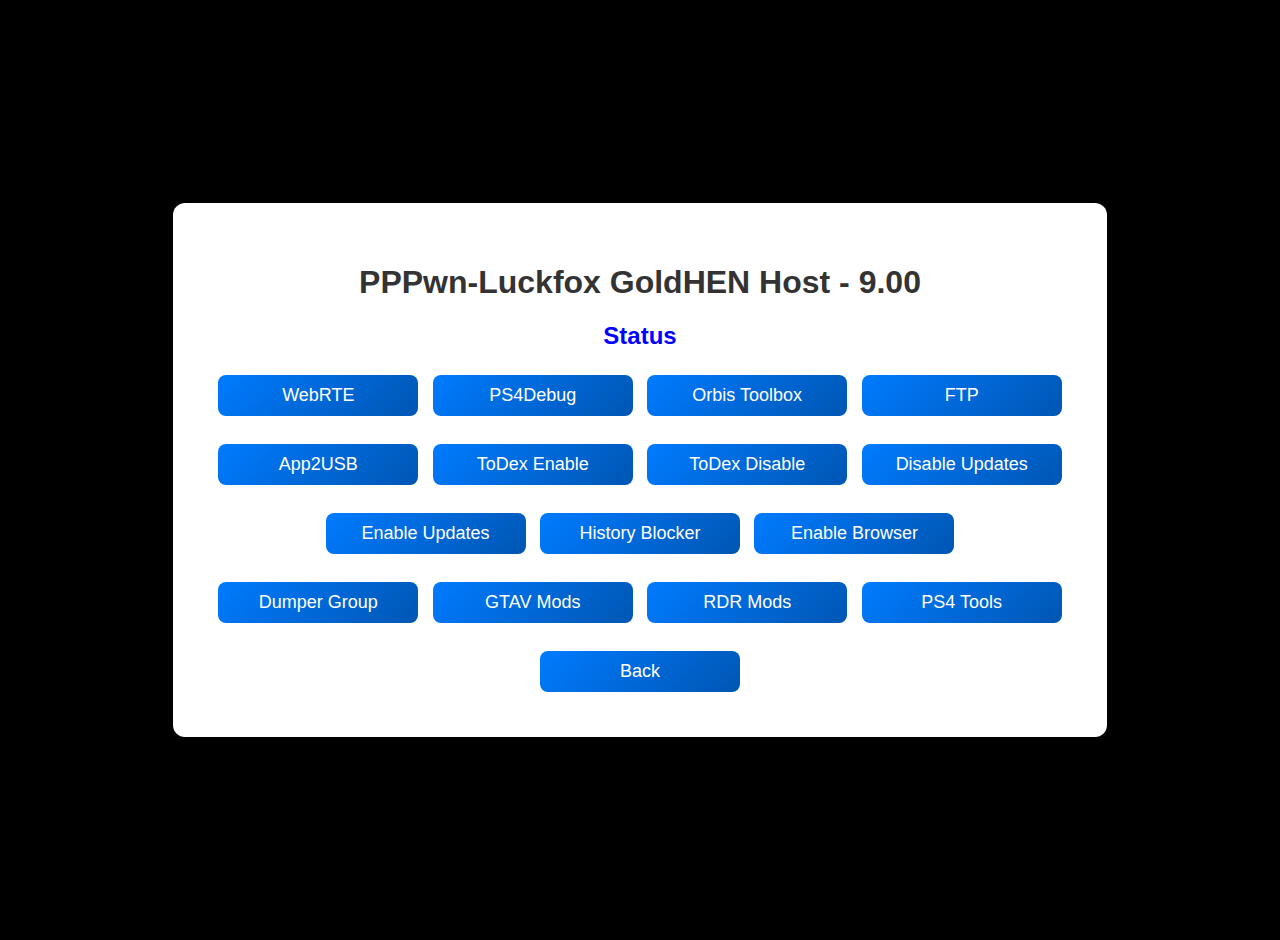
==== web/900/index.html @ b9703b36 "Compressed PS4 9.00 payloads" ====
<!DOCTYPE html>
<html lang="en">
   <head>
      <meta charset="UTF-8" />
      <meta name="viewport" content="width=device-width, initial-scale=1.0" />
      <title>PPPwn-Luckfox GoldHEN Host - 9.00</title>
      <style>
         body {
            font-family: Arial, sans-serif;
            margin: 0;
            padding: 20px;
            display: flex;
            justify-content: center;
            align-items: center;
            height: 100vh;
            background-color: black;
         }

         .container {
            max-width: 1000px;
            padding: 40px;
            background-color: #fff;
            border-radius: 12px;
            box-shadow: 0 4px 20px rgba(0, 0, 0, 0.1);
            text-align: center;
         }

         h1 {
            font-size: 32px;
            color: #333;
         }

         .button {
            display: inline-block;
            margin: 5px;
            width: 200px;
            padding: 10px 15px;
            font-size: 18px;
            color: #fff;
            background: linear-gradient(135deg, #007bff, #0056b3);
            border: none;
            border-radius: 8px;
            text-decoration: none;
            transition: background 0.3s, transform 0.2s;
            cursor: pointer;
         }

         .button:hover {
            background: linear-gradient(135deg, #0056b3, #004099);
            transform: translateY(-2px);
         }

         .button:active {
            transform: translateY(1px);
         }
      </style>
      <script>
         const payloadFiles = {
            ps4debug: "ps4debug.bin.bz2",
            permanentuart: "permanentuart.bin.bz2",
            app2usb: "app2usb.bin.bz2",
            backupdb: "backupdb.bin.bz2",
            pkgb: "pkg-backup.bin.bz2",
            dumperG: "DumperG.bin.bz2",
            dumperU: "DumperU.bin.bz2",
            dumperMGU: "DumperMGU.bin.bz2",
            dumperSGU: "DumperSGU.bin.bz2",
            kernelDumper: "kerneldumper.bin.bz2",
            moduleDumper: "mdumper.bin.bz2",
            restoredb: "restoredb.bin.bz2",
            disableASLR: "disableaslr.bin.bz2",
            disableUpdates: "disableupdates.bin.bz2",
            enableUpdates: "enableupdates.bin.bz2",
            enableBrowser: "enablebrowser.bin.bz2",
            exitIDU: "exitidu.bin.bz2",
            ftp: "ftp.bin.bz2",
            historyBlocker: "historyblocker.bin.bz2",
            rifRenamer: "rifrenamer.bin.bz2",
            orbis: "Orbis-Toolbox-900.bin.bz2",
            gtaLamance: "Lamance9.bin.bz2",
            expul1: "LushModz-1.0-9.00.bin.bz2",
            expul2: "LushModz-4.0-9.00.bin.bz2",
            gtaBQ1: "BeefQueefMod.bin.bz2",
            gtaBQ2: "BeefQueefMod134.bin.bz2",
            gtaBQ3: "BeefQueefMod138.bin.bz2",
            gtalts: "gtavLTS127.bin.bz2",
            gtamb: "gtavmb127.bin.bz2",
            gtava0: "gtava0.bin.bz2",
            gtava1: "gtava1.bin.bz2",
            gtava2: "gtava2.bin.bz2",
            gtava3: "gtava3.bin.bz2",
            rdr21: "Oysters1.00.bin.bz2",
            rdr22: "Oysters1.13.bin.bz2",
            rdr23: "Oysters1.19.bin.bz2",
            rdr24: "Oysters1.24.bin.bz2",
            rdr25: "Oysters1.29.bin.bz2",
            wilde32: "WildeModz-1.32.bin.bz2",
            wilde33: "WildeModz-1.33.bin.bz2",
            wilde38: "WildeModz-1.38.bin.bz2",
            toDexEnable: "todex-enable.bin.bz2",
            toDexDisable: "todex-disable.bin.bz2",
            webRTE: "WebRTE.bin.bz2",
         };

         function getPayload(payload, onLoadEndCallback) {
            const req = new XMLHttpRequest();
            req.open("GET", payload);
            req.responseType = "arraybuffer";
            req.onload = (event) => onLoadEndCallback && onLoadEndCallback(req, event);
            req.send();
         }

         function sendPayload(url, data, onLoadEndCallback) {
            const req = new XMLHttpRequest();
            req.open("POST", url, true);
            req.onload = (event) => onLoadEndCallback && onLoadEndCallback(req, event);
            req.send(data);
         }

         function injectPayload(file) {
            if (file.endsWith(".bz2")){
               loadPayloadBZ2(file);
            } else{
               loadPayload(file);
            }
         }

         function loadPayload(file) {
            const statusUrl = "http://127.0.0.1:9090/status";
            const payloadUrl = "http://127.0.0.1:9090";
            const req = new XMLHttpRequest();
            req.open("POST", statusUrl);
            req.onerror = () => alert("Cannot Load Payload Because The BinLoader Server Is Not Running");
            req.onload = () => {
                const responseJson = JSON.parse(req.responseText);
                if (responseJson.status === "ready") {
                    getPayload(file, req => {
                        if ((req.status === 200 || req.status === 304) && req.response) {
                            sendPayload(payloadUrl, req.response, req => {
                              progress.innerHTML = req.status === 200 ? "Payload Loaded" : 'Cannot send payload';
                            });
                        }
                    });
                } else {
                    alert("Cannot Load Payload Because The BinLoader Server Is Busy");
                }
            };
            req.send();
         }

         function loadPayloadBZ2(file) {
            const statusUrl = "http://127.0.0.1:9090/status";
            const payloadUrl = "http://127.0.0.1:9090";
            var req = new XMLHttpRequest();
            req.open("POST", statusUrl);
            req.onerror = () => alert("Cannot Load Payload Because The BinLoader Server Is Not Running");
            req.onload = () => {
               var responseJson = JSON.parse(req.responseText);
               if (responseJson.status == "ready") {
                     getPayload(file, req => {
                        if ((req.status === 200 || req.status === 304) && req.response) {
                           let payloadData = new Uint8Array(req.response);
                           try {
                              payloadData = bzip2.simple(bzip2.array(payloadData));
                           } catch (error) {
                              throw error;
                           }
                           sendPayload(payloadUrl, payloadData.buffer, req => {
                              progress.innerHTML = req.status === 200 ? "Payload Loaded" : 'Cannot send payload';
                           });
                        }
                     });
               } else {
                  alert("Cannot Load Payload Because The BinLoader Server Is Busy");
                  return;
               }
            };
            req.send();
         }
        

         function loadFanControl() {
            progress.innerHTML = "Fan Control loading... please wait";
            injectPayload(`fan${tempC.value}.bin.bz2`);
         }

         function showMenu(menu) {
            all.style.display = "none";
            Dumpers.style.display = "none";
            Tools.style.display = "none";
            gtav.style.display = "none";
            rdr2.style.display = "none";
            menu.style.display = "block";
         }

         function backToMainMenu() {
            all.style.display = "block";
            Dumpers.style.display = "none";
            Tools.style.display = "none";
            gtav.style.display = "none";
            rdr2.style.display = "none";
         }

         function setTemperatureOptions() {
            const select = document.getElementById("tempC");
            for (let i = 50; i <= 80; i += 5) {
               const option = document.createElement("option");
               option.text = i;
               option.value = i;
               select.add(option);
            }
            select.value = 60;
            localStorage.setItem("fanthreshold", select.value);
         }

         document.addEventListener("DOMContentLoaded", setTemperatureOptions);
      </script>
      <script>
        var bzip2 = {};

         bzip2.array = function(bytes) {
            var bit = 0,
               byte = 0;
            var BITMASK = [0, 0x01, 0x03, 0x07, 0x0F, 0x1F, 0x3F, 0x7F, 0xFF];
            return function(n) {
               var result = 0;
               while (n > 0) {
                     var left = 8 - bit;
                     if (n >= left) {
                        result <<= left;
                        result |= (BITMASK[left] & bytes[byte++]);
                        bit = 0;
                        n -= left;
                     } else {
                        result <<= n;
                        result |= ((bytes[byte] & (BITMASK[n] << (8 - n - bit))) >> (8 - n - bit));
                        bit += n;
                        n = 0;
                     }
               }
               return result;
            }
         };

         bzip2.simple = function(bits) {
            var size = bzip2.header(bits);
            var all = [],
               chunk = [];
            do {
               all = all.concat(chunk);
               chunk = bzip2.decompress(bits, size);
            } while (chunk != -1);
            return Uint8Array.from(all);
         };

         bzip2.header = function(bits) {
            if (bits(8 * 3) != 4348520) throw "No magic number found.";
            var i = bits(8) - 48;
            if (i < 1 || i > 9) throw "Not a bzip2 archive.";
            return i;
         };

         // Param1: a function for reading the block data (starting with 0x314159265359)
         // Param2: block size (0-9) (optional, defaults to 9)
         // Param3: length at which to stop decompressing and return the output
         bzip2.decompress = function(bits, size, len) {
            var MAX_HUFCODE_BITS = 20;
            var MAX_SYMBOLS = 258;
            var SYMBOL_RUNA = 0;
            var SYMBOL_RUNB = 1;
            var GROUP_SIZE = 50;

            var bufsize = 100000 * size;
            for (var h = "", i = 0; i < 6; i++) h += bits(8).toString(16);
            if (h == "177245385090") return -1; // Last block
            if (h != "314159265359") throw "Not valid bzip2 data.";
            bits(32); // Ignore CRC codes
            if (bits(1)) throw "Unsupported obsolete version.";
            var origPtr = bits(24);
            if (origPtr > bufsize) throw "Initial position larger than buffer size.";
            var t = bits(16);
            var symToByte = new Uint8Array(256),
               symTotal = 0;
            for (i = 0; i < 16; i++) {
               if (t & (1 << (15 - i))) {
                     var k = bits(16);
                     for (j = 0; j < 16; j++) {
                        if (k & (1 << (15 - j))) {
                           symToByte[symTotal++] = (16 * i) + j;
                        }
                     }
               }
            }

            var groupCount = bits(3);
            if (groupCount < 2 || groupCount > 6) throw "Error 1 while decompressing.";
            var nSelectors = bits(15);
            if (nSelectors == 0) throw "Error 2 while decompressing.";
            var mtfSymbol = []; // TODO: possibly replace JS array with typed arrays
            for (var i = 0; i < groupCount; i++) mtfSymbol[i] = i;
            var selectors = new Uint8Array(32768);

            for (var i = 0; i < nSelectors; i++) {
               for (var j = 0; bits(1); j++)
                     if (j >= groupCount) throw "Error 3 while decompressing.";
               var uc = mtfSymbol[j];
               mtfSymbol.splice(j, 1); // This is a probably inefficient MTF transform
               mtfSymbol.splice(0, 0, uc);
               selectors[i] = uc;
            }

            var symCount = symTotal + 2;
            var groups = [];
            for (var j = 0; j < groupCount; j++) {
               var length = new Uint8Array(MAX_SYMBOLS),
                     temp = new Uint8Array(MAX_HUFCODE_BITS + 1);
               t = bits(5); // Lengths
               for (var i = 0; i < symCount; i++) {
                     while (true) {
                        if (t < 1 || t > MAX_HUFCODE_BITS) throw "Error 4 while decompressing.";
                        if (!bits(1)) break;
                        if (!bits(1)) t++;
                        else t--;
                     }
                     length[i] = t;
               }
               var minLen, maxLen;
               minLen = maxLen = length[0];
               for (var i = 1; i < symCount; i++) {
                     if (length[i] > maxLen) maxLen = length[i];
                     else if (length[i] < minLen) minLen = length[i];
               }
               var hufGroup;
               hufGroup = groups[j] = {};
               hufGroup.permute = new Uint32Array(MAX_SYMBOLS);
               hufGroup.limit = new Uint32Array(MAX_HUFCODE_BITS + 1);
               hufGroup.base = new Uint32Array(MAX_HUFCODE_BITS + 1);
               hufGroup.minLen = minLen;
               hufGroup.maxLen = maxLen;
               var base = hufGroup.base.subarray(1);
               var limit = hufGroup.limit.subarray(1);
               var pp = 0;
               for (var i = minLen; i <= maxLen; i++)
                     for (var t = 0; t < symCount; t++)
                        if (length[t] == i) hufGroup.permute[pp++] = t;
               for (i = minLen; i <= maxLen; i++) temp[i] = limit[i] = 0;
               for (i = 0; i < symCount; i++) temp[length[i]]++;
               pp = t = 0;
               for (i = minLen; i < maxLen; i++) {
                     pp += temp[i];
                     limit[i] = pp - 1;
                     pp <<= 1;
                     base[i + 1] = pp - (t += temp[i]);
               }
               limit[maxLen] = pp + temp[maxLen] - 1;
               base[minLen] = 0;
            }
            var byteCount = new Uint32Array(256);
            for (var i = 0; i < 256; i++) mtfSymbol[i] = i;
            var runPos, count, symCount, selector;
            runPos = count = symCount = selector = 0;
            var buf = new Uint32Array(bufsize);
            while (true) {
               if (!(symCount--)) {
                     symCount = GROUP_SIZE - 1;
                     if (selector >= nSelectors) throw "Error 5 while decompressing.";
                     hufGroup = groups[selectors[selector++]];
                     base = hufGroup.base.subarray(1);
                     limit = hufGroup.limit.subarray(1);
               }
               i = hufGroup.minLen;
               j = bits(i);
               while (true) {
                     if (i > hufGroup.maxLen) throw "Error 6 while decompressing.";
                     if (j <= limit[i]) break;
                     i++;
                     j = (j << 1) | bits(1);
               }
               j -= base[i];
               if (j < 0 || j >= MAX_SYMBOLS) throw "Error 7 while decompressing.";
               var nextSym = hufGroup.permute[j];
               if (nextSym == SYMBOL_RUNA || nextSym == SYMBOL_RUNB) {
                     if (!runPos) {
                        runPos = 1;
                        t = 0;
                     }
                     if (nextSym == SYMBOL_RUNA) t += runPos;
                     else t += 2 * runPos;
                     runPos <<= 1;
                     continue;
               }
               if (runPos) {
                     runPos = 0;
                     if (count + t >= bufsize) throw "Error 8 while decompressing.";
                     uc = symToByte[mtfSymbol[0]];
                     byteCount[uc] += t;
                     while (t--) buf[count++] = uc;
               }
               if (nextSym > symTotal) break;
               if (count >= bufsize) throw "Error 9 while decompressing.";
               i = nextSym - 1;
               uc = mtfSymbol[i];
               mtfSymbol.splice(i, 1);
               mtfSymbol.splice(0, 0, uc);
               uc = symToByte[uc];
               byteCount[uc]++;
               buf[count++] = uc;
            }
            if (origPtr < 0 || origPtr >= count) throw "Error 10 while decompressing.";
            var j = 0;
            for (var i = 0; i < 256; i++) {
               k = j + byteCount[i];
               byteCount[i] = j;
               j = k;
            }
            for (var i = 0; i < count; i++) {
               uc = buf[i] & 0xff;
               buf[byteCount[uc]] |= (i << 8);
               byteCount[uc]++;
            }
            var pos = 0,
               current = 0,
               run = 0;
            if (count) {
               pos = buf[origPtr];
               current = (pos & 0xff);
               pos >>= 8;
               run = -1;
            }
            count = count;
            var output = [];
            var copies, previous, outbyte;
            if (!len) len = Infinity;
            while (count) {
               count--;
               previous = current;
               pos = buf[pos];
               current = pos & 0xff;
               pos >>= 8;
               if (run++ == 3) {
                     copies = current;
                     outbyte = previous;
                     current = -1;
               } else {
                     copies = 1;
                     outbyte = current;
               }
               while (copies--) {
                     output.push(outbyte);
                     if (!--len) return output;
               }
               if (current != previous) run = 0;
            }
            return output;
         };
    </script>
   </head>

   <body>
      <div class="container">
         <h1>PPPwn-Luckfox GoldHEN Host - 9.00</h1>
         <h2 id="progress" style="color: blue;">Status</h2>
         <div id="all">
            <button class="button" onmouseover="progress.innerHTML='WebRTE for PS4 9.00 fw'" onmouseout="progress.innerHTML='Status'" onclick="injectPayload(payloadFiles.webRTE)">WebRTE</button>
            <button class="button" onmouseover="progress.innerHTML='ps4debug for PS4 9.00 fw'" onmouseout="progress.innerHTML='Status'" onclick="injectPayload(payloadFiles.ps4debug)">PS4Debug</button>
            <button class="button" onmouseover="progress.innerHTML='Orbis Toolbox Loader Alfa 1190 for PS4 9.00 fw'" onmouseout="progress.innerHTML='Status'" onclick="injectPayload(payloadFiles.orbis)">Orbis Toolbox</button>
            <button class="button" onmouseover="progress.innerHTML='A full access FTP server for the PS4'" onmouseout="progress.innerHTML='Status'" onclick="injectPayload(payloadFiles.ftp)">FTP</button>
            <br />
            <br />
            <button class="button" onmouseover="progress.innerHTML='Move installed games to an external USB drive'" onmouseout="progress.innerHTML='Status'" onclick="injectPayload(payloadFiles.app2usb)">App2USB</button>
            <button class="button" onmouseover="progress.innerHTML='Unlocks some debug features available on testkit'" onmouseout="progress.innerHTML='Status'" onclick="injectPayload(payloadFiles.toDexEnable)">ToDex Enable</button>
            <button class="button" onmouseover="progress.innerHTML='Disable ToDEX'" onmouseout="progress.innerHTML='Status'" onclick="injectPayload(payloadFiles.toDexDisable)">ToDex Disable</button>
            <button class="button" onmouseover="progress.innerHTML='Creates dummy files in the PS4 update folder'" onmouseout="progress.innerHTML='Status'" onclick="injectPayload(payloadFiles.disableUpdates)">Disable Updates</button>
            <br />
            <br />
            <button class="button" onmouseover="progress.innerHTML='Removes the dummy files in the PS4 update folder'" onmouseout="progress.innerHTML='Status'" onclick="injectPayload(payloadFiles.enableUpdates)">Enable Updates</button>
            <button class="button" onmouseover="progress.innerHTML='Disable the auto opening of the last page used in the PS4 WebBrowser'" onmouseout="progress.innerHTML='Status'" onclick="injectPayload(payloadFiles.historyBlocker)">History Blocker</button>
            <button class="button" onmouseover="progress.innerHTML='Enable Browser'" onmouseout="progress.innerHTML='Status'" onclick="injectPayload(payloadFiles.enableBrowser)">Enable Browser</button>
            <br />
            <br />
            <button class="button" onmouseover="progress.innerHTML='All Dumper payloads'" onmouseout="progress.innerHTML='Status'" onclick="showMenu(Dumpers)">Dumper Group</button>
            <button class="button" onmouseover="progress.innerHTML='All GTAV Mods'" onmouseout="progress.innerHTML='Status'" onclick="showMenu(gtav)">GTAV Mods</button>
            <button class="button" onmouseover="progress.innerHTML='All RDR2 Mods'" onmouseout="progress.innerHTML='Status'" onclick="showMenu(rdr2)">RDR Mods</button>
            <button class="button" onmouseover="progress.innerHTML='PS4 Tools payloads'" onmouseout="progress.innerHTML='Status'" onclick="showMenu(Tools)">PS4 Tools</button>
            <br />
            <br />
            <button class="button" onclick="window.location.href = '../'" onmouseover="progress.innerHTML='Move back to PPPwn-Dashboard'" onmouseout="progress.innerHTML='Status'">Back</button>
         </div>
         <div id="Dumpers" style="display: none;">
            <button class="button" onmouseover="progress.innerHTML='Original Payload by xvortex PS4 9.00 fw'" onmouseout="progress.innerHTML='Status'" onclick="injectPayload(payloadFiles.dumperU)">Dumper U</button>
            <button class="button" onmouseover="progress.innerHTML='Original Payload by xvortex + Modular Dumper by Storm21 PS4 9.00 fw'" onmouseout="progress.innerHTML='Status'" onclick="injectPayload(payloadFiles.dumperMGU)">Dumper MGU</button>
            <button class="button" onmouseover="progress.innerHTML='PS4 System File Dumper by Ludvikus1 PS4 9.00 fw'" onmouseout="progress.innerHTML='Status'" onclick="injectPayload(payloadFiles.dumperSGU)">Dumper SGU</button>
            <br />
            <br />
            <button class="button" onmouseover="progress.innerHTML='PS4 Kernel Dumper by zecoxao PS4 9.00 fw'" onmouseout="progress.innerHTML='Status'" onclick="injectPayload(payloadFiles.kernelDumper)">Kernel Dumper</button>
            <button class="button" onmouseover="progress.innerHTML='PS4 Module Dumper by Golden PS4 9.00 fw'" onmouseout="progress.innerHTML='Status'" onclick="injectPayload(payloadFiles.moduleDumper)">Module Dumper</button>
            <br />
            <br />
            <button class="button" onmouseover="progress.innerHTML='Move back to main menu'" onmouseout="progress.innerHTML='Status'" onclick="backToMainMenu()">Back</button>
         </div>
         <div id="Tools" style="display: none;">
            <button class="button" onmouseover="progress.innerHTML='Disable Address Space Layout Randomization by pearlxcore PS4 9.00 fw'" onmouseout="progress.innerHTML='Status'" onclick="injectPayload(payloadFiles.disableASLR)">Disable ASLR</button>
            <button class="button" onmouseover="progress.innerHTML='Enable UART for PS4 9.00 fw'" onmouseout="progress.innerHTML='Status'" onclick="injectPayload(payloadFiles.permanentuart)">Permanent UART</button>
            <button class="button" onmouseover="progress.innerHTML='Exit IDU mode on PS4 9.00 fw'" onmouseout="progress.innerHTML='Status'" onclick="injectPayload(payloadFiles.exitIDU)">Exit IDU</button>
            <button class="button" onmouseover="progress.innerHTML='RIF Renamer by pearlxcore PS4 9.00 fw'" onmouseout="progress.innerHTML='Status'" onclick="injectPayload(payloadFiles.rifRenamer)">RIF Renamer</button>
            <br />
            <br />
            <button class="button" onmouseover="progress.innerHTML='Move back to main menu'" onmouseout="progress.innerHTML='Status'" onclick="backToMainMenu()">Back</button>
         </div>
         <div id="gtav" style="display: none;">
            <button class="button" onmouseover="progress.innerHTML='GTAV ArabicGuy 1.00 for 900 L1+R1'" onmouseout="progress.innerHTML='Status'" onclick="injectPayload(payloadFiles.gtava0)">GTA ArabicGuy 1</button>
            <button class="button" onmouseover="progress.innerHTML='GTAV ArabicGuy 1.27 for 900 ==> + []'" onmouseout="progress.innerHTML='Status'" onclick="injectPayload(payloadFiles.gtava1)">GTA ArabicGuy 2</button>
            <button class="button" onmouseover="progress.innerHTML='GTAV ArabicGuy 1.32 for 900'" onmouseout="progress.innerHTML='Status'" onclick="injectPayload(payloadFiles.gtava2)">ArabicGuy 3</button>
            <button class="button" onmouseover="progress.innerHTML='GTAV ArabicGuy 1.33 for 900'" onmouseout="progress.innerHTML='Status'" onclick="injectPayload(payloadFiles.gtava3)">ArabicGuy 4</button>
            <br />
            <br />
            <button class="button" onmouseover="progress.innerHTML='GTAV Expulsion Mode Menu 1.35 by LushModz for 900'" onmouseout="progress.innerHTML='Status'" onclick="injectPayload(payloadFiles.expul1)">LushModz 1</button>
            <button class="button" onmouseover="progress.innerHTML='GTAV Expulsion Mode Menu 1.38 by LushModz for 900'" onmouseout="progress.innerHTML='Status'" onclick="injectPayload(payloadFiles.expul2)">LushModz 2</button>
            <button class="button" onmouseover="progress.innerHTML='GTAV Menu-Base 1.27 for 900 ==> + []'" onmouseout="progress.innerHTML='Status'" onclick="injectPayload(payloadFiles.gtamb)">MenuBase</button>
            <button class="button" onmouseover="progress.innerHTML='GTAV LTS 1.27 for 900 ==> + []'" onmouseout="progress.innerHTML='Status'" onclick="injectPayload(payloadFiles.gtalts)">LTS</button>
            <br />
            <br />
            <button class="button" onmouseover="progress.innerHTML='GTA BeefQueef Mod 1.33 by Lush Modz for GTA V 9.00 fw'" onmouseout="progress.innerHTML='Status'" onclick="injectPayload(payloadFiles.gtaBQ1)">BeefQueef 1</button>
            <button class="button" onmouseover="progress.innerHTML='GTA BeefQueef Mod 1.34 by Lush Modz for GTA V 9.00 fw'" onmouseout="progress.innerHTML='Status'" onclick="injectPayload(payloadFiles.gtaBQ2)">BeefQueef 2</button>
            <button class="button" onmouseover="progress.innerHTML='GTA BeefQueef Mod 1.38 by Lush Modz for GTA V 9.00 fw'" onmouseout="progress.innerHTML='Status'" onclick="injectPayload(payloadFiles.gtaBQ3)">BeefQueef 3</button>
            <br />
            <br />
            <button class="button" onmouseover="progress.innerHTML='GTA V 1.38 Lamance 9.00 fw'" onmouseout="progress.innerHTML='Status'" onclick="injectPayload(payloadFiles.gtaLamance)">Lamance</button>
            <button class="button" onmouseover="progress.innerHTML='Wilde Modz 1.32 by Lush Modz for GTA V 9.00 fw'" onmouseout="progress.innerHTML='Status'" onclick="injectPayload(payloadFiles.wilde32)">WildeModz 1</button>
            <button class="button" onmouseover="progress.innerHTML='Wilde Modz 1.33 by Lush Modz for GTA V 9.00 fw'" onmouseout="progress.innerHTML='Status'" onclick="injectPayload(payloadFiles.wilde33)">WildeModz 2</button>
            <button class="button" onmouseover="progress.innerHTML='Wilde Modz 1.38 by Lush Modz for GTA V 9.00 fw'" onmouseout="progress.innerHTML='Status'" onclick="injectPayload(payloadFiles.wilde38)">WildeModz 3</button>
            <br />
            <br />
            <button class="button" onmouseover="progress.innerHTML='Move back to main menu'" onmouseout="progress.innerHTML='Status'" onclick="backToMainMenu()">Back</button>
         </div>
         <div id="rdr2" style="display: none;">
            <button class="button" onmouseover="progress.innerHTML='Red dead redemption 2 mod  menu 1.00 V1.3.6 by RF0oDxM0Dz (R1 + Square) '" onmouseout="progress.innerHTML='Status'" onclick="injectPayload(payloadFiles.rdr21)">RDR2 1</button>
            <button class="button" onmouseover="progress.innerHTML='Red dead redemption 2 mod  menu 1.13 V1.3.6 by RF0oDxM0Dz (R1 + Square) '" onmouseout="progress.innerHTML='Status'" onclick="injectPayload(payloadFiles.rdr22)">RDR2 2</button>
            <button class="button" onmouseover="progress.innerHTML='Red dead redemption 2 mod  menu 1.19 V1.3.6 by RF0oDxM0Dz (R1 + Square) '" onmouseout="progress.innerHTML='Status'" onclick="injectPayload(payloadFiles.rdr23)">RDR2 3</button>
            <button class="button" onmouseover="progress.innerHTML='Red dead redemption 2 mod  menu 1.24 V1.3.6 by RF0oDxM0Dz (R1 + Square) '" onmouseout="progress.innerHTML='Status'" onclick="injectPayload(payloadFiles.rdr24)">RDR2 4</button>
            <button class="button" onmouseover="progress.innerHTML='Red dead redemption 2 mod  menu 1.29 V1.3.6 by RF0oDxM0Dz (R1 + Square) '" onmouseout="progress.innerHTML='Status'" onclick="injectPayload(payloadFiles.rdr25)">RDR2 5</button>
            <br />
            <br />
            <button class="button" onmouseover="progress.innerHTML='Move back to main menu'" onmouseout="progress.innerHTML='Status'" onclick="backToMainMenu()">Back</button>
         </div>
      </div>
   </body>
</html>
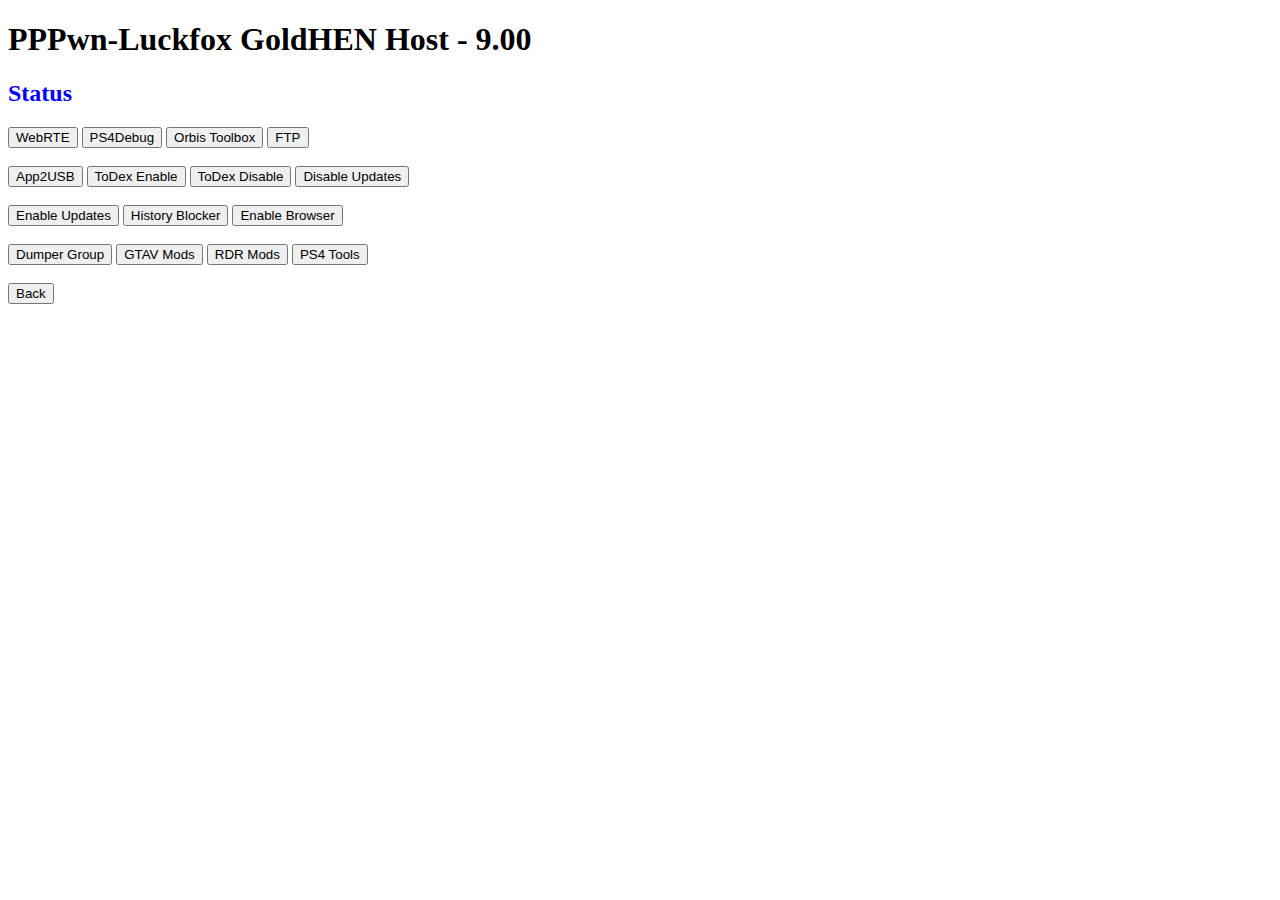
==== commit 3f33ee4f: "Optimize web hosts code" ====
--- a/web/900/index.html
+++ b/web/900/index.html
@@ -4,56 +4,7 @@
       <meta charset="UTF-8" />
       <meta name="viewport" content="width=device-width, initial-scale=1.0" />
       <title>PPPwn-Luckfox GoldHEN Host - 9.00</title>
-      <style>
-         body {
-            font-family: Arial, sans-serif;
-            margin: 0;
-            padding: 20px;
-            display: flex;
-            justify-content: center;
-            align-items: center;
-            height: 100vh;
-            background-color: black;
-         }
-
-         .container {
-            max-width: 1000px;
-            padding: 40px;
-            background-color: #fff;
-            border-radius: 12px;
-            box-shadow: 0 4px 20px rgba(0, 0, 0, 0.1);
-            text-align: center;
-         }
-
-         h1 {
-            font-size: 32px;
-            color: #333;
-         }
-
-         .button {
-            display: inline-block;
-            margin: 5px;
-            width: 200px;
-            padding: 10px 15px;
-            font-size: 18px;
-            color: #fff;
-            background: linear-gradient(135deg, #007bff, #0056b3);
-            border: none;
-            border-radius: 8px;
-            text-decoration: none;
-            transition: background 0.3s, transform 0.2s;
-            cursor: pointer;
-         }
-
-         .button:hover {
-            background: linear-gradient(135deg, #0056b3, #004099);
-            transform: translateY(-2px);
-         }
-
-         .button:active {
-            transform: translateY(1px);
-         }
-      </style>
+      <link rel="stylesheet" href="../utils/style.css">
       <script>
          const payloadFiles = {
             ps4debug: "ps4debug.bin.bz2",
@@ -102,88 +53,6 @@
             webRTE: "WebRTE.bin.bz2",
          };
 
-         function getPayload(payload, onLoadEndCallback) {
-            const req = new XMLHttpRequest();
-            req.open("GET", payload);
-            req.responseType = "arraybuffer";
-            req.onload = (event) => onLoadEndCallback && onLoadEndCallback(req, event);
-            req.send();
-         }
-
-         function sendPayload(url, data, onLoadEndCallback) {
-            const req = new XMLHttpRequest();
-            req.open("POST", url, true);
-            req.onload = (event) => onLoadEndCallback && onLoadEndCallback(req, event);
-            req.send(data);
-         }
-
-         function injectPayload(file) {
-            if (file.endsWith(".bz2")){
-               loadPayloadBZ2(file);
-            } else{
-               loadPayload(file);
-            }
-         }
-
-         function loadPayload(file) {
-            const statusUrl = "http://127.0.0.1:9090/status";
-            const payloadUrl = "http://127.0.0.1:9090";
-            const req = new XMLHttpRequest();
-            req.open("POST", statusUrl);
-            req.onerror = () => alert("Cannot Load Payload Because The BinLoader Server Is Not Running");
-            req.onload = () => {
-                const responseJson = JSON.parse(req.responseText);
-                if (responseJson.status === "ready") {
-                    getPayload(file, req => {
-                        if ((req.status === 200 || req.status === 304) && req.response) {
-                            sendPayload(payloadUrl, req.response, req => {
-                              progress.innerHTML = req.status === 200 ? "Payload Loaded" : 'Cannot send payload';
-                            });
-                        }
-                    });
-                } else {
-                    alert("Cannot Load Payload Because The BinLoader Server Is Busy");
-                }
-            };
-            req.send();
-         }
-
-         function loadPayloadBZ2(file) {
-            const statusUrl = "http://127.0.0.1:9090/status";
-            const payloadUrl = "http://127.0.0.1:9090";
-            var req = new XMLHttpRequest();
-            req.open("POST", statusUrl);
-            req.onerror = () => alert("Cannot Load Payload Because The BinLoader Server Is Not Running");
-            req.onload = () => {
-               var responseJson = JSON.parse(req.responseText);
-               if (responseJson.status == "ready") {
-                     getPayload(file, req => {
-                        if ((req.status === 200 || req.status === 304) && req.response) {
-                           let payloadData = new Uint8Array(req.response);
-                           try {
-                              payloadData = bzip2.simple(bzip2.array(payloadData));
-                           } catch (error) {
-                              throw error;
-                           }
-                           sendPayload(payloadUrl, payloadData.buffer, req => {
-                              progress.innerHTML = req.status === 200 ? "Payload Loaded" : 'Cannot send payload';
-                           });
-                        }
-                     });
-               } else {
-                  alert("Cannot Load Payload Because The BinLoader Server Is Busy");
-                  return;
-               }
-            };
-            req.send();
-         }
-        
-
-         function loadFanControl() {
-            progress.innerHTML = "Fan Control loading... please wait";
-            injectPayload(`fan${tempC.value}.bin.bz2`);
-         }
-
          function showMenu(menu) {
             all.style.display = "none";
             Dumpers.style.display = "none";
@@ -200,260 +69,10 @@
             gtav.style.display = "none";
             rdr2.style.display = "none";
          }
-
-         function setTemperatureOptions() {
-            const select = document.getElementById("tempC");
-            for (let i = 50; i <= 80; i += 5) {
-               const option = document.createElement("option");
-               option.text = i;
-               option.value = i;
-               select.add(option);
-            }
-            select.value = 60;
-            localStorage.setItem("fanthreshold", select.value);
-         }
-
-         document.addEventListener("DOMContentLoaded", setTemperatureOptions);
       </script>
-      <script>
-        var bzip2 = {};
-
-         bzip2.array = function(bytes) {
-            var bit = 0,
-               byte = 0;
-            var BITMASK = [0, 0x01, 0x03, 0x07, 0x0F, 0x1F, 0x3F, 0x7F, 0xFF];
-            return function(n) {
-               var result = 0;
-               while (n > 0) {
-                     var left = 8 - bit;
-                     if (n >= left) {
-                        result <<= left;
-                        result |= (BITMASK[left] & bytes[byte++]);
-                        bit = 0;
-                        n -= left;
-                     } else {
-                        result <<= n;
-                        result |= ((bytes[byte] & (BITMASK[n] << (8 - n - bit))) >> (8 - n - bit));
-                        bit += n;
-                        n = 0;
-                     }
-               }
-               return result;
-            }
-         };
-
-         bzip2.simple = function(bits) {
-            var size = bzip2.header(bits);
-            var all = [],
-               chunk = [];
-            do {
-               all = all.concat(chunk);
-               chunk = bzip2.decompress(bits, size);
-            } while (chunk != -1);
-            return Uint8Array.from(all);
-         };
-
-         bzip2.header = function(bits) {
-            if (bits(8 * 3) != 4348520) throw "No magic number found.";
-            var i = bits(8) - 48;
-            if (i < 1 || i > 9) throw "Not a bzip2 archive.";
-            return i;
-         };
-
-         // Param1: a function for reading the block data (starting with 0x314159265359)
-         // Param2: block size (0-9) (optional, defaults to 9)
-         // Param3: length at which to stop decompressing and return the output
-         bzip2.decompress = function(bits, size, len) {
-            var MAX_HUFCODE_BITS = 20;
-            var MAX_SYMBOLS = 258;
-            var SYMBOL_RUNA = 0;
-            var SYMBOL_RUNB = 1;
-            var GROUP_SIZE = 50;
-
-            var bufsize = 100000 * size;
-            for (var h = "", i = 0; i < 6; i++) h += bits(8).toString(16);
-            if (h == "177245385090") return -1; // Last block
-            if (h != "314159265359") throw "Not valid bzip2 data.";
-            bits(32); // Ignore CRC codes
-            if (bits(1)) throw "Unsupported obsolete version.";
-            var origPtr = bits(24);
-            if (origPtr > bufsize) throw "Initial position larger than buffer size.";
-            var t = bits(16);
-            var symToByte = new Uint8Array(256),
-               symTotal = 0;
-            for (i = 0; i < 16; i++) {
-               if (t & (1 << (15 - i))) {
-                     var k = bits(16);
-                     for (j = 0; j < 16; j++) {
-                        if (k & (1 << (15 - j))) {
-                           symToByte[symTotal++] = (16 * i) + j;
-                        }
-                     }
-               }
-            }
-
-            var groupCount = bits(3);
-            if (groupCount < 2 || groupCount > 6) throw "Error 1 while decompressing.";
-            var nSelectors = bits(15);
-            if (nSelectors == 0) throw "Error 2 while decompressing.";
-            var mtfSymbol = []; // TODO: possibly replace JS array with typed arrays
-            for (var i = 0; i < groupCount; i++) mtfSymbol[i] = i;
-            var selectors = new Uint8Array(32768);
-
-            for (var i = 0; i < nSelectors; i++) {
-               for (var j = 0; bits(1); j++)
-                     if (j >= groupCount) throw "Error 3 while decompressing.";
-               var uc = mtfSymbol[j];
-               mtfSymbol.splice(j, 1); // This is a probably inefficient MTF transform
-               mtfSymbol.splice(0, 0, uc);
-               selectors[i] = uc;
-            }
-
-            var symCount = symTotal + 2;
-            var groups = [];
-            for (var j = 0; j < groupCount; j++) {
-               var length = new Uint8Array(MAX_SYMBOLS),
-                     temp = new Uint8Array(MAX_HUFCODE_BITS + 1);
-               t = bits(5); // Lengths
-               for (var i = 0; i < symCount; i++) {
-                     while (true) {
-                        if (t < 1 || t > MAX_HUFCODE_BITS) throw "Error 4 while decompressing.";
-                        if (!bits(1)) break;
-                        if (!bits(1)) t++;
-                        else t--;
-                     }
-                     length[i] = t;
-               }
-               var minLen, maxLen;
-               minLen = maxLen = length[0];
-               for (var i = 1; i < symCount; i++) {
-                     if (length[i] > maxLen) maxLen = length[i];
-                     else if (length[i] < minLen) minLen = length[i];
-               }
-               var hufGroup;
-               hufGroup = groups[j] = {};
-               hufGroup.permute = new Uint32Array(MAX_SYMBOLS);
-               hufGroup.limit = new Uint32Array(MAX_HUFCODE_BITS + 1);
-               hufGroup.base = new Uint32Array(MAX_HUFCODE_BITS + 1);
-               hufGroup.minLen = minLen;
-               hufGroup.maxLen = maxLen;
-               var base = hufGroup.base.subarray(1);
-               var limit = hufGroup.limit.subarray(1);
-               var pp = 0;
-               for (var i = minLen; i <= maxLen; i++)
-                     for (var t = 0; t < symCount; t++)
-                        if (length[t] == i) hufGroup.permute[pp++] = t;
-               for (i = minLen; i <= maxLen; i++) temp[i] = limit[i] = 0;
-               for (i = 0; i < symCount; i++) temp[length[i]]++;
-               pp = t = 0;
-               for (i = minLen; i < maxLen; i++) {
-                     pp += temp[i];
-                     limit[i] = pp - 1;
-                     pp <<= 1;
-                     base[i + 1] = pp - (t += temp[i]);
-               }
-               limit[maxLen] = pp + temp[maxLen] - 1;
-               base[minLen] = 0;
-            }
-            var byteCount = new Uint32Array(256);
-            for (var i = 0; i < 256; i++) mtfSymbol[i] = i;
-            var runPos, count, symCount, selector;
-            runPos = count = symCount = selector = 0;
-            var buf = new Uint32Array(bufsize);
-            while (true) {
-               if (!(symCount--)) {
-                     symCount = GROUP_SIZE - 1;
-                     if (selector >= nSelectors) throw "Error 5 while decompressing.";
-                     hufGroup = groups[selectors[selector++]];
-                     base = hufGroup.base.subarray(1);
-                     limit = hufGroup.limit.subarray(1);
-               }
-               i = hufGroup.minLen;
-               j = bits(i);
-               while (true) {
-                     if (i > hufGroup.maxLen) throw "Error 6 while decompressing.";
-                     if (j <= limit[i]) break;
-                     i++;
-                     j = (j << 1) | bits(1);
-               }
-               j -= base[i];
-               if (j < 0 || j >= MAX_SYMBOLS) throw "Error 7 while decompressing.";
-               var nextSym = hufGroup.permute[j];
-               if (nextSym == SYMBOL_RUNA || nextSym == SYMBOL_RUNB) {
-                     if (!runPos) {
-                        runPos = 1;
-                        t = 0;
-                     }
-                     if (nextSym == SYMBOL_RUNA) t += runPos;
-                     else t += 2 * runPos;
-                     runPos <<= 1;
-                     continue;
-               }
-               if (runPos) {
-                     runPos = 0;
-                     if (count + t >= bufsize) throw "Error 8 while decompressing.";
-                     uc = symToByte[mtfSymbol[0]];
-                     byteCount[uc] += t;
-                     while (t--) buf[count++] = uc;
-               }
-               if (nextSym > symTotal) break;
-               if (count >= bufsize) throw "Error 9 while decompressing.";
-               i = nextSym - 1;
-               uc = mtfSymbol[i];
-               mtfSymbol.splice(i, 1);
-               mtfSymbol.splice(0, 0, uc);
-               uc = symToByte[uc];
-               byteCount[uc]++;
-               buf[count++] = uc;
-            }
-            if (origPtr < 0 || origPtr >= count) throw "Error 10 while decompressing.";
-            var j = 0;
-            for (var i = 0; i < 256; i++) {
-               k = j + byteCount[i];
-               byteCount[i] = j;
-               j = k;
-            }
-            for (var i = 0; i < count; i++) {
-               uc = buf[i] & 0xff;
-               buf[byteCount[uc]] |= (i << 8);
-               byteCount[uc]++;
-            }
-            var pos = 0,
-               current = 0,
-               run = 0;
-            if (count) {
-               pos = buf[origPtr];
-               current = (pos & 0xff);
-               pos >>= 8;
-               run = -1;
-            }
-            count = count;
-            var output = [];
-            var copies, previous, outbyte;
-            if (!len) len = Infinity;
-            while (count) {
-               count--;
-               previous = current;
-               pos = buf[pos];
-               current = pos & 0xff;
-               pos >>= 8;
-               if (run++ == 3) {
-                     copies = current;
-                     outbyte = previous;
-                     current = -1;
-               } else {
-                     copies = 1;
-                     outbyte = current;
-               }
-               while (copies--) {
-                     output.push(outbyte);
-                     if (!--len) return output;
-               }
-               if (current != previous) run = 0;
-            }
-            return output;
-         };
-    </script>
+      <script src="../utils/common.js"></script>
+      <script src="../utils/fan.js"></script>
+      <script src="../utils/bzip.js"></script>
    </head>
 
    <body>
@@ -505,6 +124,10 @@
             <button class="button" onmouseover="progress.innerHTML='RIF Renamer by pearlxcore PS4 9.00 fw'" onmouseout="progress.innerHTML='Status'" onclick="injectPayload(payloadFiles.rifRenamer)">RIF Renamer</button>
             <br />
             <br />
+            <button class="button" onmouseover="progress.innerHTML='Set the temperature at the PS4 fan starts'" onmouseout="progress.innerHTML='Status'" onclick="injectPayload('fan' + tempC.value + '.bin.bz2')"> Fan Control </button>
+            <select id="tempC"></select>
+            <br />
+            <br />
             <button class="button" onmouseover="progress.innerHTML='Move back to main menu'" onmouseout="progress.innerHTML='Status'" onclick="backToMainMenu()">Back</button>
          </div>
          <div id="gtav" style="display: none;">
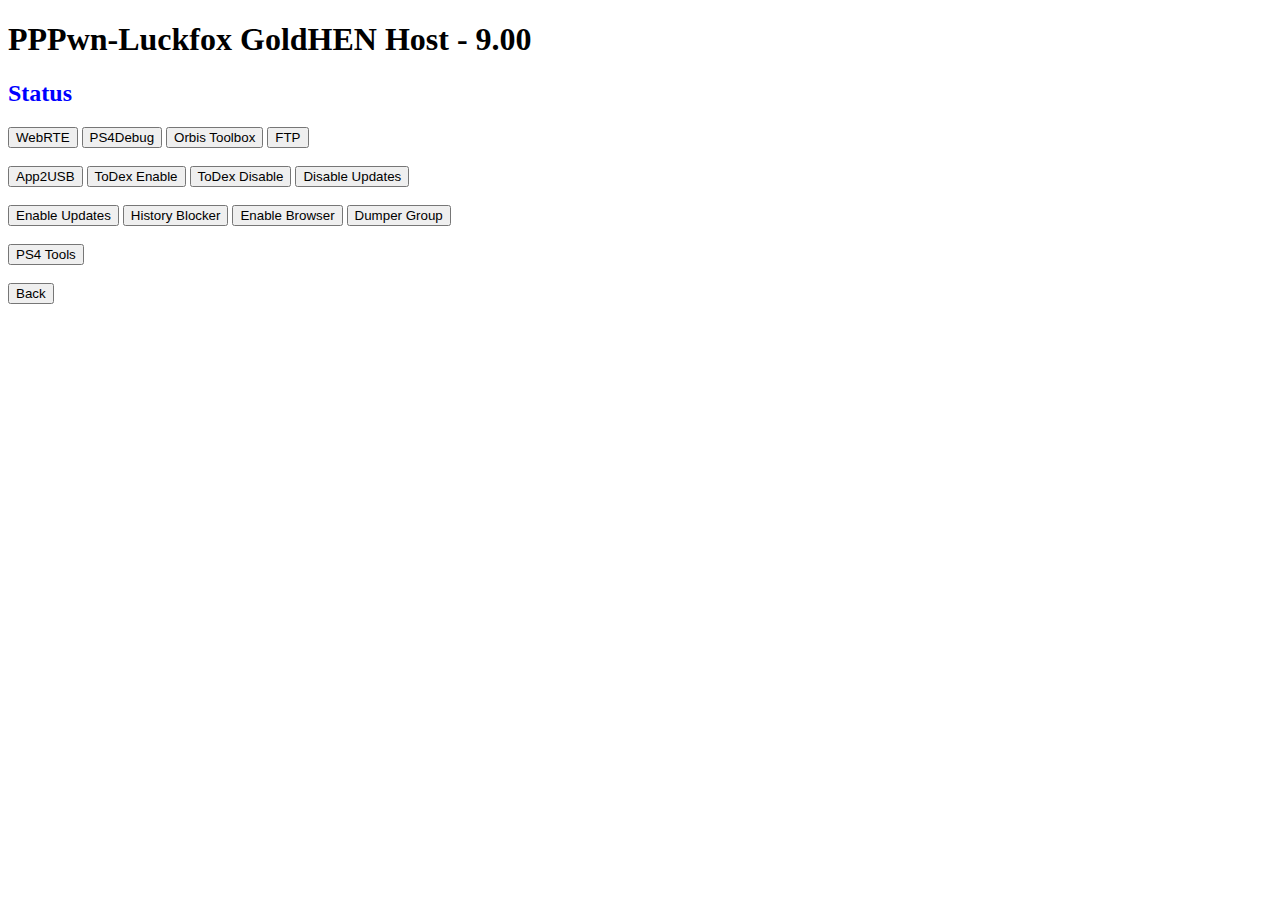
==== commit 0c520a83: "Merge pull request #12 from harsha-0110/dev" ====
--- a/web/900/index.html
+++ b/web/900/index.html
@@ -28,26 +28,6 @@
             historyBlocker: "historyblocker.bin.bz2",
             rifRenamer: "rifrenamer.bin.bz2",
             orbis: "Orbis-Toolbox-900.bin.bz2",
-            gtaLamance: "Lamance9.bin.bz2",
-            expul1: "LushModz-1.0-9.00.bin.bz2",
-            expul2: "LushModz-4.0-9.00.bin.bz2",
-            gtaBQ1: "BeefQueefMod.bin.bz2",
-            gtaBQ2: "BeefQueefMod134.bin.bz2",
-            gtaBQ3: "BeefQueefMod138.bin.bz2",
-            gtalts: "gtavLTS127.bin.bz2",
-            gtamb: "gtavmb127.bin.bz2",
-            gtava0: "gtava0.bin.bz2",
-            gtava1: "gtava1.bin.bz2",
-            gtava2: "gtava2.bin.bz2",
-            gtava3: "gtava3.bin.bz2",
-            rdr21: "Oysters1.00.bin.bz2",
-            rdr22: "Oysters1.13.bin.bz2",
-            rdr23: "Oysters1.19.bin.bz2",
-            rdr24: "Oysters1.24.bin.bz2",
-            rdr25: "Oysters1.29.bin.bz2",
-            wilde32: "WildeModz-1.32.bin.bz2",
-            wilde33: "WildeModz-1.33.bin.bz2",
-            wilde38: "WildeModz-1.38.bin.bz2",
             toDexEnable: "todex-enable.bin.bz2",
             toDexDisable: "todex-disable.bin.bz2",
             webRTE: "WebRTE.bin.bz2",
@@ -57,8 +37,6 @@
             all.style.display = "none";
             Dumpers.style.display = "none";
             Tools.style.display = "none";
-            gtav.style.display = "none";
-            rdr2.style.display = "none";
             menu.style.display = "block";
          }
 
@@ -66,8 +44,6 @@
             all.style.display = "block";
             Dumpers.style.display = "none";
             Tools.style.display = "none";
-            gtav.style.display = "none";
-            rdr2.style.display = "none";
          }
       </script>
       <script src="../utils/common.js"></script>
@@ -95,11 +71,9 @@
             <button class="button" onmouseover="progress.innerHTML='Removes the dummy files in the PS4 update folder'" onmouseout="progress.innerHTML='Status'" onclick="injectPayload(payloadFiles.enableUpdates)">Enable Updates</button>
             <button class="button" onmouseover="progress.innerHTML='Disable the auto opening of the last page used in the PS4 WebBrowser'" onmouseout="progress.innerHTML='Status'" onclick="injectPayload(payloadFiles.historyBlocker)">History Blocker</button>
             <button class="button" onmouseover="progress.innerHTML='Enable Browser'" onmouseout="progress.innerHTML='Status'" onclick="injectPayload(payloadFiles.enableBrowser)">Enable Browser</button>
+            <button class="button" onmouseover="progress.innerHTML='All Dumper payloads'" onmouseout="progress.innerHTML='Status'" onclick="showMenu(Dumpers)">Dumper Group</button>
             <br />
             <br />
-            <button class="button" onmouseover="progress.innerHTML='All Dumper payloads'" onmouseout="progress.innerHTML='Status'" onclick="showMenu(Dumpers)">Dumper Group</button>
-            <button class="button" onmouseover="progress.innerHTML='All GTAV Mods'" onmouseout="progress.innerHTML='Status'" onclick="showMenu(gtav)">GTAV Mods</button>
-            <button class="button" onmouseover="progress.innerHTML='All RDR2 Mods'" onmouseout="progress.innerHTML='Status'" onclick="showMenu(rdr2)">RDR Mods</button>
             <button class="button" onmouseover="progress.innerHTML='PS4 Tools payloads'" onmouseout="progress.innerHTML='Status'" onclick="showMenu(Tools)">PS4 Tools</button>
             <br />
             <br />
@@ -130,42 +104,6 @@
             <br />
             <button class="button" onmouseover="progress.innerHTML='Move back to main menu'" onmouseout="progress.innerHTML='Status'" onclick="backToMainMenu()">Back</button>
          </div>
-         <div id="gtav" style="display: none;">
-            <button class="button" onmouseover="progress.innerHTML='GTAV ArabicGuy 1.00 for 900 L1+R1'" onmouseout="progress.innerHTML='Status'" onclick="injectPayload(payloadFiles.gtava0)">GTA ArabicGuy 1</button>
-            <button class="button" onmouseover="progress.innerHTML='GTAV ArabicGuy 1.27 for 900 ==> + []'" onmouseout="progress.innerHTML='Status'" onclick="injectPayload(payloadFiles.gtava1)">GTA ArabicGuy 2</button>
-            <button class="button" onmouseover="progress.innerHTML='GTAV ArabicGuy 1.32 for 900'" onmouseout="progress.innerHTML='Status'" onclick="injectPayload(payloadFiles.gtava2)">ArabicGuy 3</button>
-            <button class="button" onmouseover="progress.innerHTML='GTAV ArabicGuy 1.33 for 900'" onmouseout="progress.innerHTML='Status'" onclick="injectPayload(payloadFiles.gtava3)">ArabicGuy 4</button>
-            <br />
-            <br />
-            <button class="button" onmouseover="progress.innerHTML='GTAV Expulsion Mode Menu 1.35 by LushModz for 900'" onmouseout="progress.innerHTML='Status'" onclick="injectPayload(payloadFiles.expul1)">LushModz 1</button>
-            <button class="button" onmouseover="progress.innerHTML='GTAV Expulsion Mode Menu 1.38 by LushModz for 900'" onmouseout="progress.innerHTML='Status'" onclick="injectPayload(payloadFiles.expul2)">LushModz 2</button>
-            <button class="button" onmouseover="progress.innerHTML='GTAV Menu-Base 1.27 for 900 ==> + []'" onmouseout="progress.innerHTML='Status'" onclick="injectPayload(payloadFiles.gtamb)">MenuBase</button>
-            <button class="button" onmouseover="progress.innerHTML='GTAV LTS 1.27 for 900 ==> + []'" onmouseout="progress.innerHTML='Status'" onclick="injectPayload(payloadFiles.gtalts)">LTS</button>
-            <br />
-            <br />
-            <button class="button" onmouseover="progress.innerHTML='GTA BeefQueef Mod 1.33 by Lush Modz for GTA V 9.00 fw'" onmouseout="progress.innerHTML='Status'" onclick="injectPayload(payloadFiles.gtaBQ1)">BeefQueef 1</button>
-            <button class="button" onmouseover="progress.innerHTML='GTA BeefQueef Mod 1.34 by Lush Modz for GTA V 9.00 fw'" onmouseout="progress.innerHTML='Status'" onclick="injectPayload(payloadFiles.gtaBQ2)">BeefQueef 2</button>
-            <button class="button" onmouseover="progress.innerHTML='GTA BeefQueef Mod 1.38 by Lush Modz for GTA V 9.00 fw'" onmouseout="progress.innerHTML='Status'" onclick="injectPayload(payloadFiles.gtaBQ3)">BeefQueef 3</button>
-            <br />
-            <br />
-            <button class="button" onmouseover="progress.innerHTML='GTA V 1.38 Lamance 9.00 fw'" onmouseout="progress.innerHTML='Status'" onclick="injectPayload(payloadFiles.gtaLamance)">Lamance</button>
-            <button class="button" onmouseover="progress.innerHTML='Wilde Modz 1.32 by Lush Modz for GTA V 9.00 fw'" onmouseout="progress.innerHTML='Status'" onclick="injectPayload(payloadFiles.wilde32)">WildeModz 1</button>
-            <button class="button" onmouseover="progress.innerHTML='Wilde Modz 1.33 by Lush Modz for GTA V 9.00 fw'" onmouseout="progress.innerHTML='Status'" onclick="injectPayload(payloadFiles.wilde33)">WildeModz 2</button>
-            <button class="button" onmouseover="progress.innerHTML='Wilde Modz 1.38 by Lush Modz for GTA V 9.00 fw'" onmouseout="progress.innerHTML='Status'" onclick="injectPayload(payloadFiles.wilde38)">WildeModz 3</button>
-            <br />
-            <br />
-            <button class="button" onmouseover="progress.innerHTML='Move back to main menu'" onmouseout="progress.innerHTML='Status'" onclick="backToMainMenu()">Back</button>
-         </div>
-         <div id="rdr2" style="display: none;">
-            <button class="button" onmouseover="progress.innerHTML='Red dead redemption 2 mod  menu 1.00 V1.3.6 by RF0oDxM0Dz (R1 + Square) '" onmouseout="progress.innerHTML='Status'" onclick="injectPayload(payloadFiles.rdr21)">RDR2 1</button>
-            <button class="button" onmouseover="progress.innerHTML='Red dead redemption 2 mod  menu 1.13 V1.3.6 by RF0oDxM0Dz (R1 + Square) '" onmouseout="progress.innerHTML='Status'" onclick="injectPayload(payloadFiles.rdr22)">RDR2 2</button>
-            <button class="button" onmouseover="progress.innerHTML='Red dead redemption 2 mod  menu 1.19 V1.3.6 by RF0oDxM0Dz (R1 + Square) '" onmouseout="progress.innerHTML='Status'" onclick="injectPayload(payloadFiles.rdr23)">RDR2 3</button>
-            <button class="button" onmouseover="progress.innerHTML='Red dead redemption 2 mod  menu 1.24 V1.3.6 by RF0oDxM0Dz (R1 + Square) '" onmouseout="progress.innerHTML='Status'" onclick="injectPayload(payloadFiles.rdr24)">RDR2 4</button>
-            <button class="button" onmouseover="progress.innerHTML='Red dead redemption 2 mod  menu 1.29 V1.3.6 by RF0oDxM0Dz (R1 + Square) '" onmouseout="progress.innerHTML='Status'" onclick="injectPayload(payloadFiles.rdr25)">RDR2 5</button>
-            <br />
-            <br />
-            <button class="button" onmouseover="progress.innerHTML='Move back to main menu'" onmouseout="progress.innerHTML='Status'" onclick="backToMainMenu()">Back</button>
-         </div>
       </div>
    </body>
 </html>
